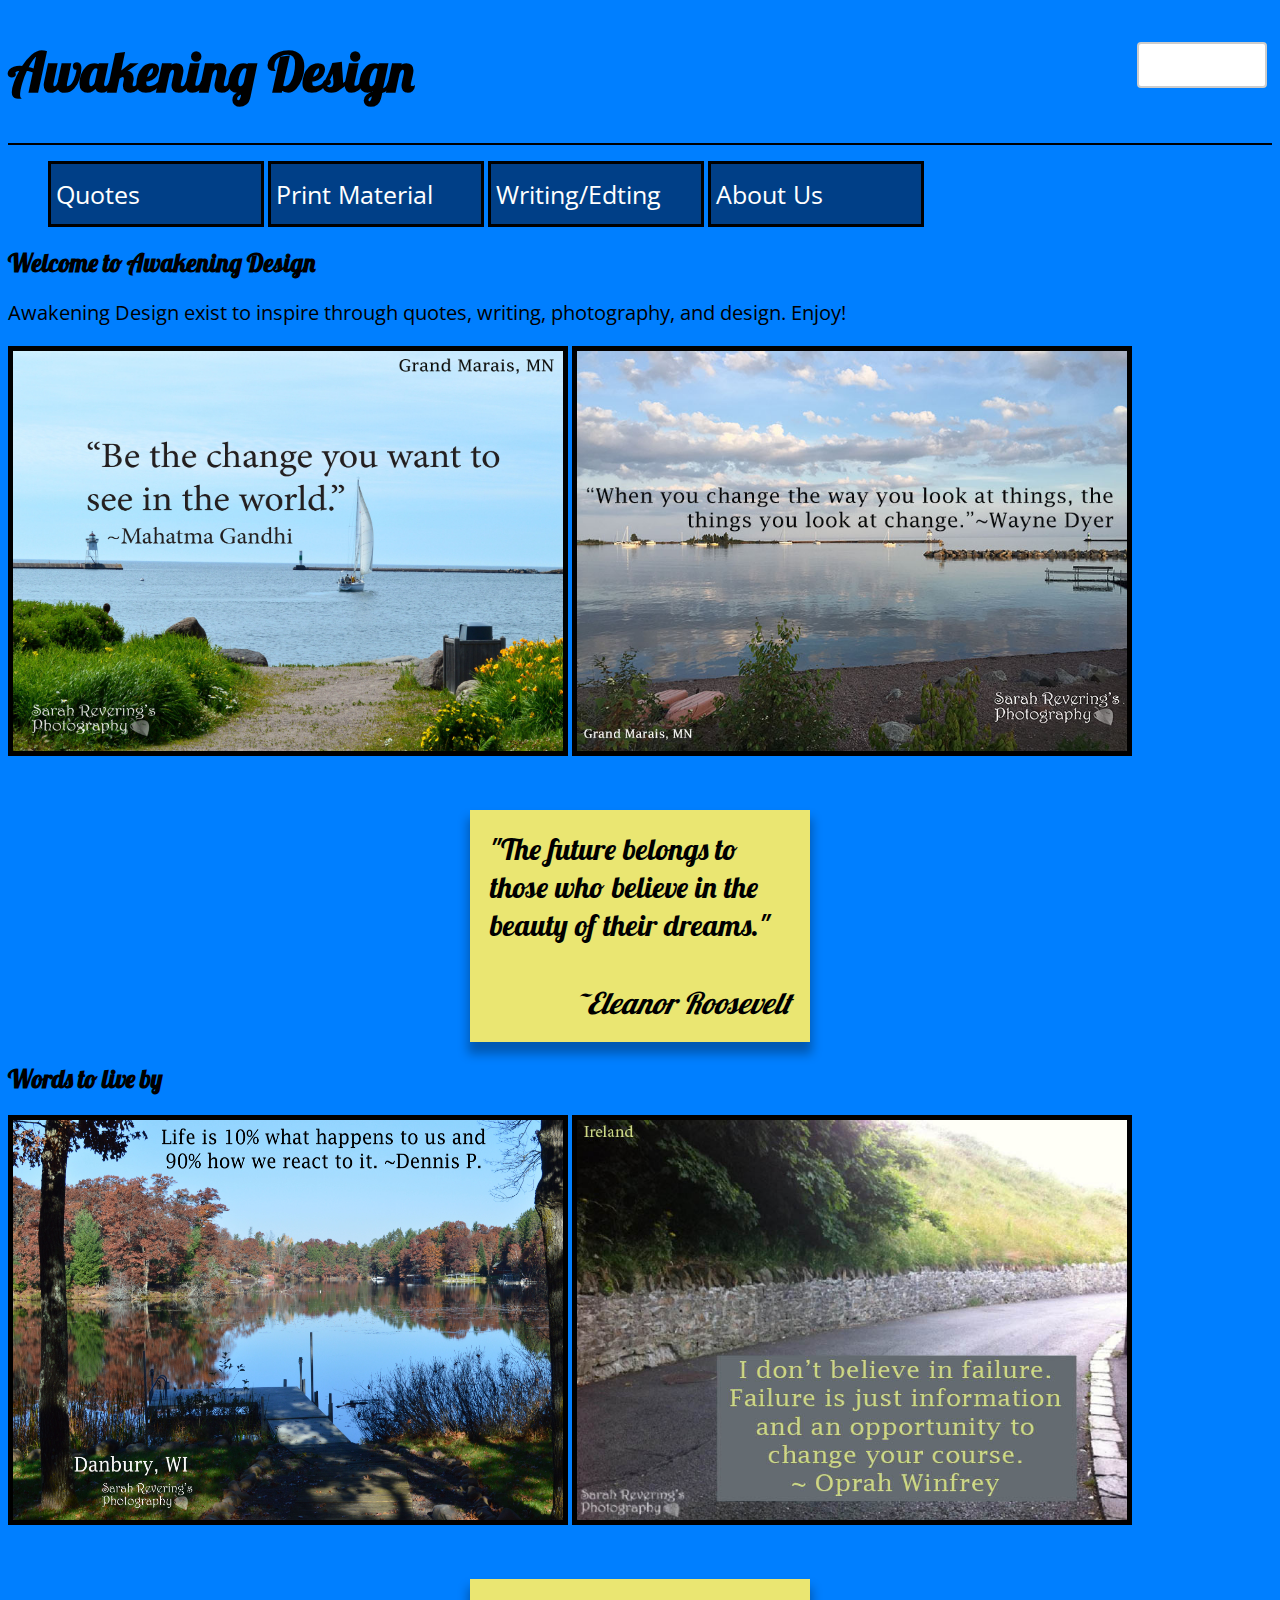
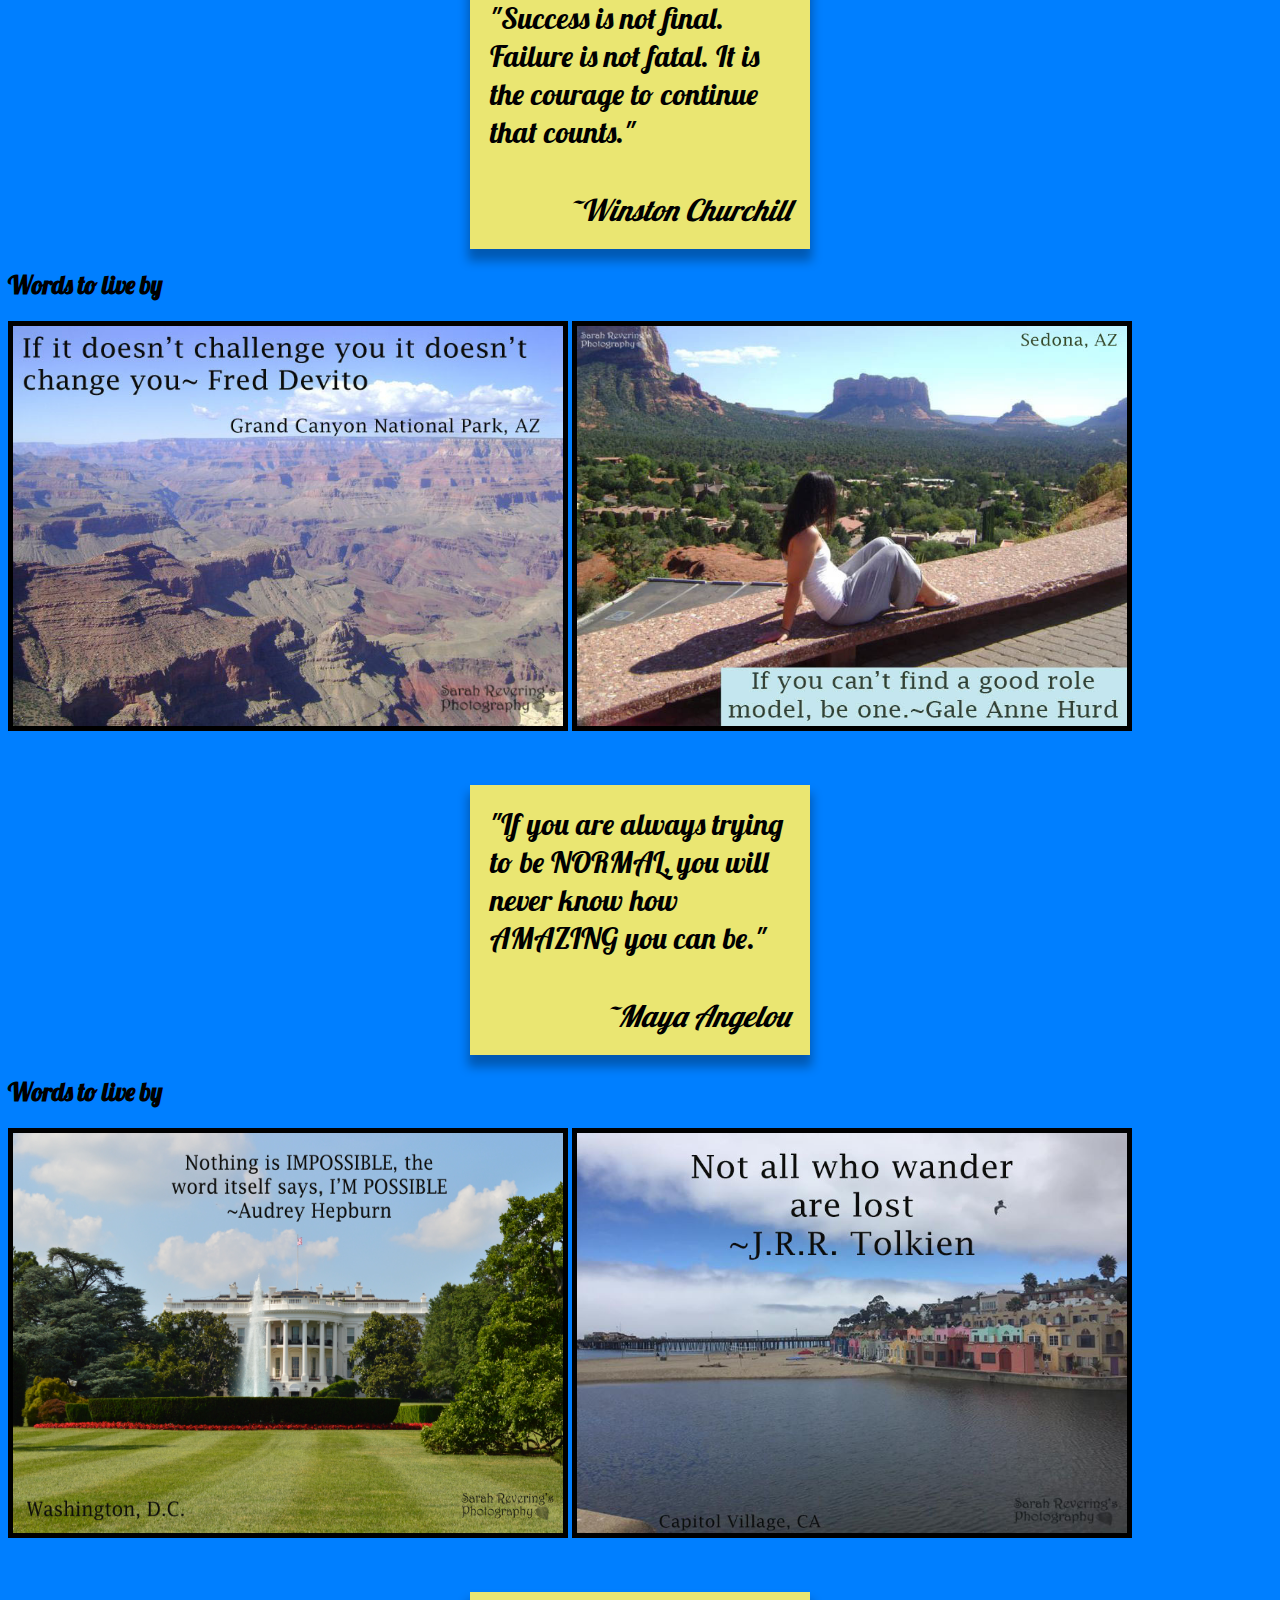
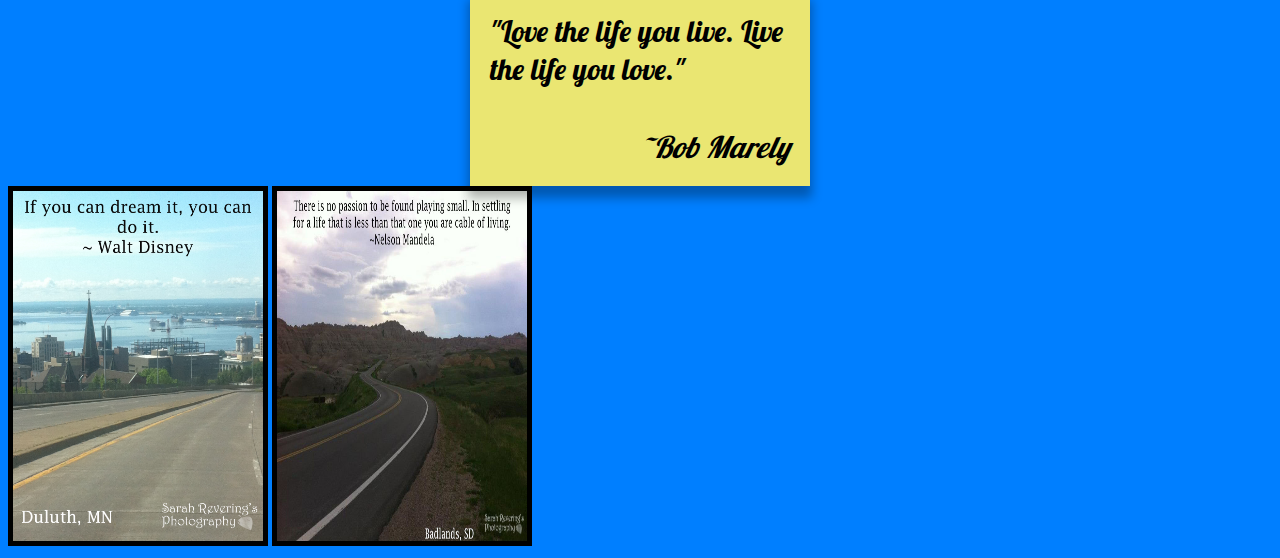
==== index.html @ 82f7c2b8 "added tipue search" ====
<!DOCTYPE html>

<html>
<head>
	<link type="text/css" rel="stylesheet" href="stylesheet.css">
	<link href="tipuesearch/tipuesearch.css" rel="stylesheet">
</head>

<form action="search.html">
<input type="text" name="q" id="tipue_search_input" autocomplete="off" required>
</form>

<!-- <input type="text" name="search" placeholder="Search.."> -->
<h1>Awakening Design</h1>
<hr>
<link href="https://fonts.googleapis.com/css?family=Lobster|Open+Sans" rel="stylesheet">
<body>

<div>
<ul>
	<li class="Quotes"><a href="Index.html">Quotes</a></li>
	<li class="Print Material"><a href="Print Material.html">Print Material</a></li>
	<li class="WritingEditing"><a href="WritingEditing.html">Writing/Edting</a></li>
	<li class="About Us"><a href="About Us.html">About Us</a></li>
</ul>
</div> 

<h2>Welcome to Awakening Design</h2>
<p>Awakening Design exist to inspire through quotes, writing, photography, and design. Enjoy!
</p>
<img src="picture1.jpg" alt="Quote1" height= "400" width= "550" border="5"/>
<img src="Picture2.jpg" alt="Quote2" height= "400" width= "550" border="5"/>
<div class="quote-container">
   <i class="pin"></i>
   <blockquote class="note yellow">
    "The future belongs to those who believe in the beauty of their dreams."
    <cite class="author">~Eleanor Roosevelt</cite>
  </blockquote>
</div>
<h2>Words to live by</h2>
<img src="picture3.jpg" alt="Quote3" height= "400" width= "550" border="5"/>
<img src="picture4.jpg" alt="Quote3" height= "400" width= "550" border="5"/>
<div class="quote-container">
   <i class="pin"></i>
   <blockquote class="note yellow">
    "Success is not final. Failure is not fatal. It is the courage to continue that counts."
    <cite class="author">~Winston Churchill</cite>
  </blockquote>
</div>
<h2>Words to live by</h2>
<img src="picture5.jpg" alt="Quote3" height= "400" width= "550" border="5"/>
<img src="picture6.jpg" alt="Quote3" height= "400" width= "550" border="5"/>
<div class="quote-container">
   <i class="pin"></i>
   <blockquote class="note yellow">
    "If you are always trying to be NORMAL, you will never know how AMAZING you can be."
    <cite class="author">~Maya Angelou</cite>
  </blockquote>
</div>
<h2>Words to live by</h2>
<img src="picture7.jpg" alt="Quote3" height= "400" width= "550" border="5"/>
<img src="picture8.jpg" alt="Quote3" height= "400" width= "550" border="5"/>
<div class="quote-container">
   <i class="pin"></i>
   <blockquote class="note yellow">
    "Love the life you live. Live the life you love."
    <cite class="author">~Bob Marely</cite>
  </blockquote>
</div>
<img src="aw115.jpg" alt="Duluth" height= "350" width= "250" border="5"/>
<img src="SD.jpg" alt="South Dakota" height= "350" width= "250" border="5"/>
</body>
</html>
---- stylesheet.css ----
body {
 	  color: #333333;
      background-color: #007FFF;
}
	
ul li {
	   line-height: 200%;
	   display: inline-block;
	   height: 50px;
	   width: 200px;
	   border: 3px solid #000000;
	   font-size: 25px;
	   font-family:'Open Sans', sans-serif; 
	   padding: 5px 5px 5px 5px;
	   background-color: #003F87;
}
h1 {
	font-family:'Lobster', cursive;
	font-size: 55px;
	font-weight: bold;
	color: #000000;
	padding-top: -100cm;
	padding-bottom: -100cm;
}

hr {
    display: block;
    margin-top: 1 em;
    margin-bottom: 1em;
    margin-left: auto;
    margin-right: auto;
    border-style: solid;
    border-width: 1px;
    color: #000000;
}

h2 {
	font-family:'Lobster', cursive;
	font-size: 25px;
	font-weight: bold;
	color: #000000;
	text-align: left;
}
p {
   width: 80%;
   font-size: 20px;
   font-family: 'Open Sans', sans-serif;
   color: #000000;
}
img {
     border-color: #000000; 
}
.quote-container {
  margin-top: 50px;
  position: relative;
}
.note {
  color: #000000;
  position: relative;
  width: 300px;
  margin: 0 auto;
  padding: 20px;
  font-family: 'Lobster', cursive;
  font-size: 30px;
  box-shadow: 0 10px 10px 2px rgba(0,0,0,0.3);
}
.note .author {
  display: block;
  margin: 40px 0 0 0;
  text-align: right;
}
.yellow {
  background: #eae672;
 
}
input[type=text] {
    width: 130px;
    box-sizing: border-box;
    border: 2px solid #ccc;
    border-radius: 4px;
    font-size: 16px;
    background-color: white;
    background-image: url('searchicon.png');
    background-position: 10px 10px;
    background-repeat: no-repeat;
    padding: 12px 20px 12px 40px;
    -webkit-transition: width 0.4s ease-in-out;
    transition: width 0.4s ease-in-out;
    float: right;
    position: relative;
    margin: 5px;
}

input[type=text]:focus {
    width: 100%;
}

/**Pseudo Class Selectors**/
a:link {
		color: white; 
		text-decoration: none;
}
a:visited {
		   color: white;
		   background: red;
}
a:hover {
		 color: white;
		 text-decoration: underline;
}		 
a:active {
		  color: white;
		  font-weight: bold;
}

#centerDoc a:link {
					color: white;
					text-decoration; underline;
}
#centerDoc a:hover {
					color: blue;
}
/**ID Selectors**/


#centerDoc {
			position: absolute;
			padding: 0 0 20px 20px; /**top right bottom left**/
			margin-top: 50px;
			margin-left: 235px;
			width: 80%;
}
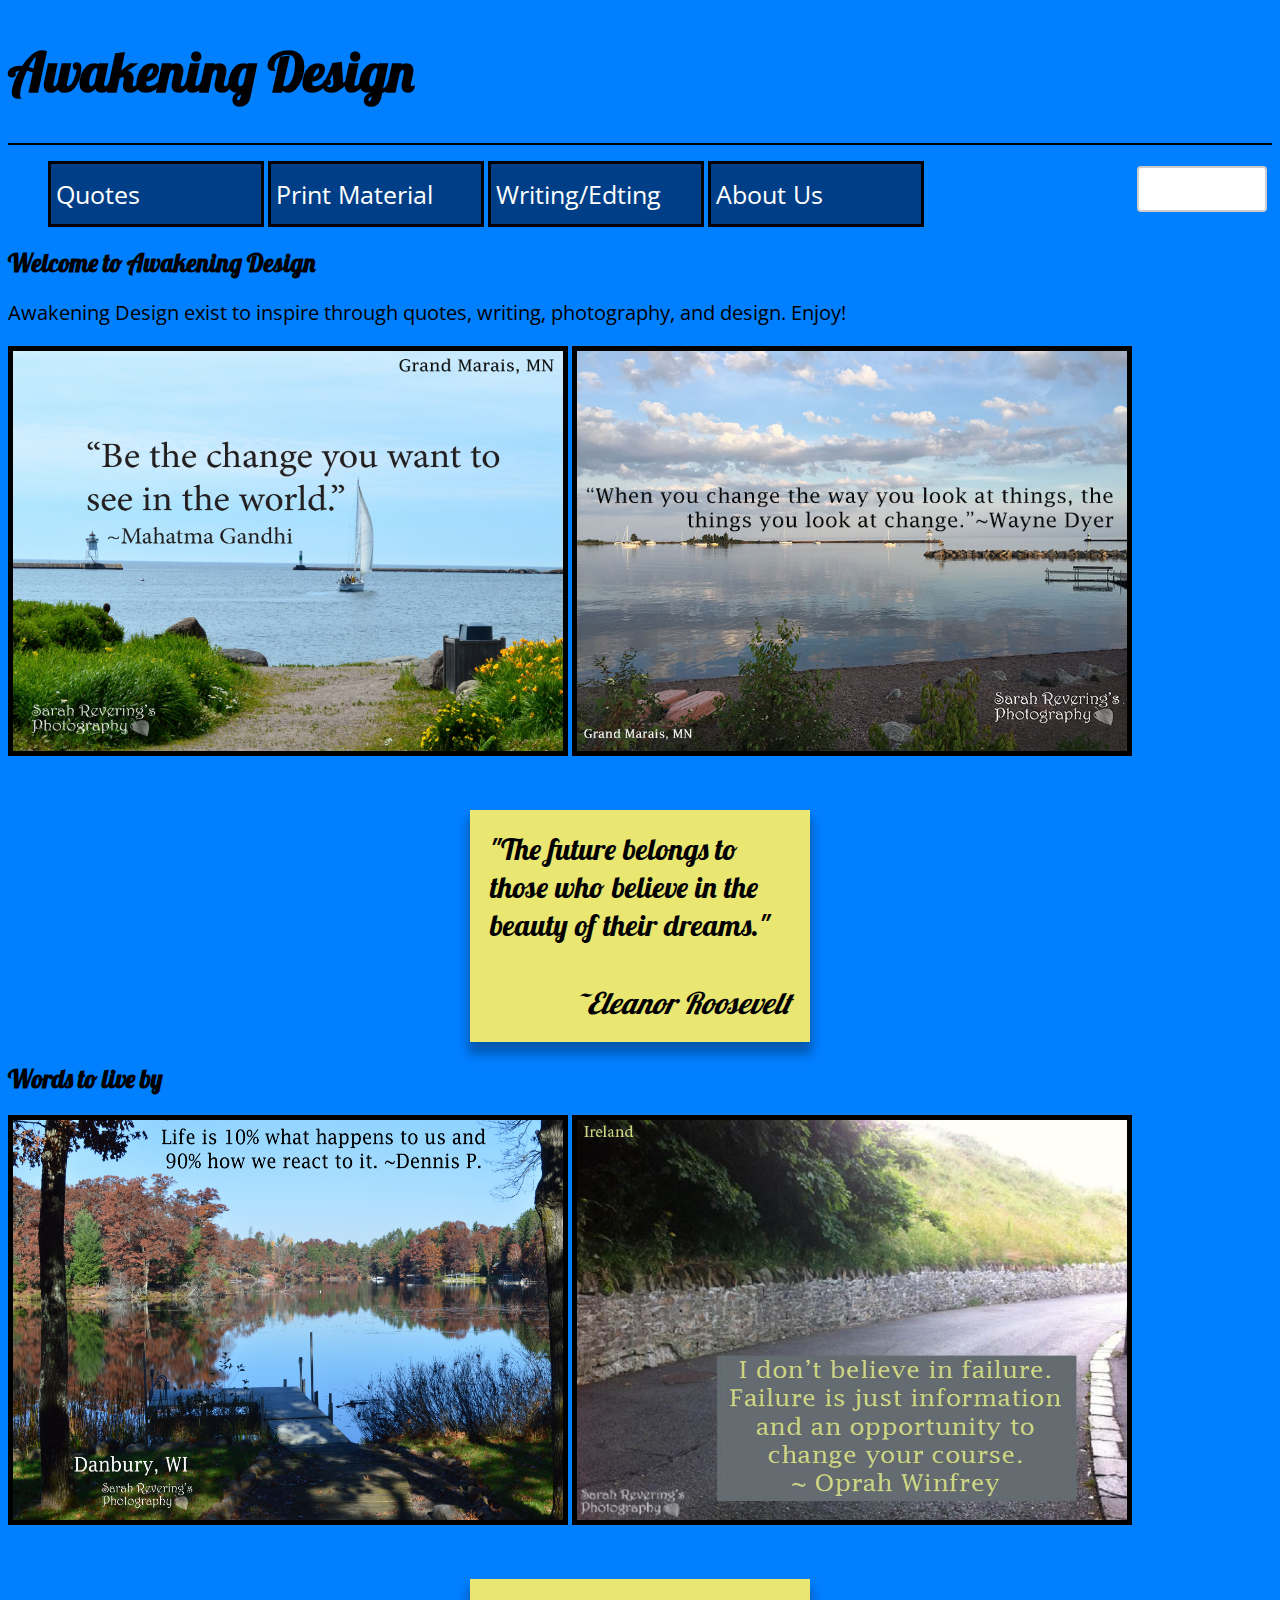
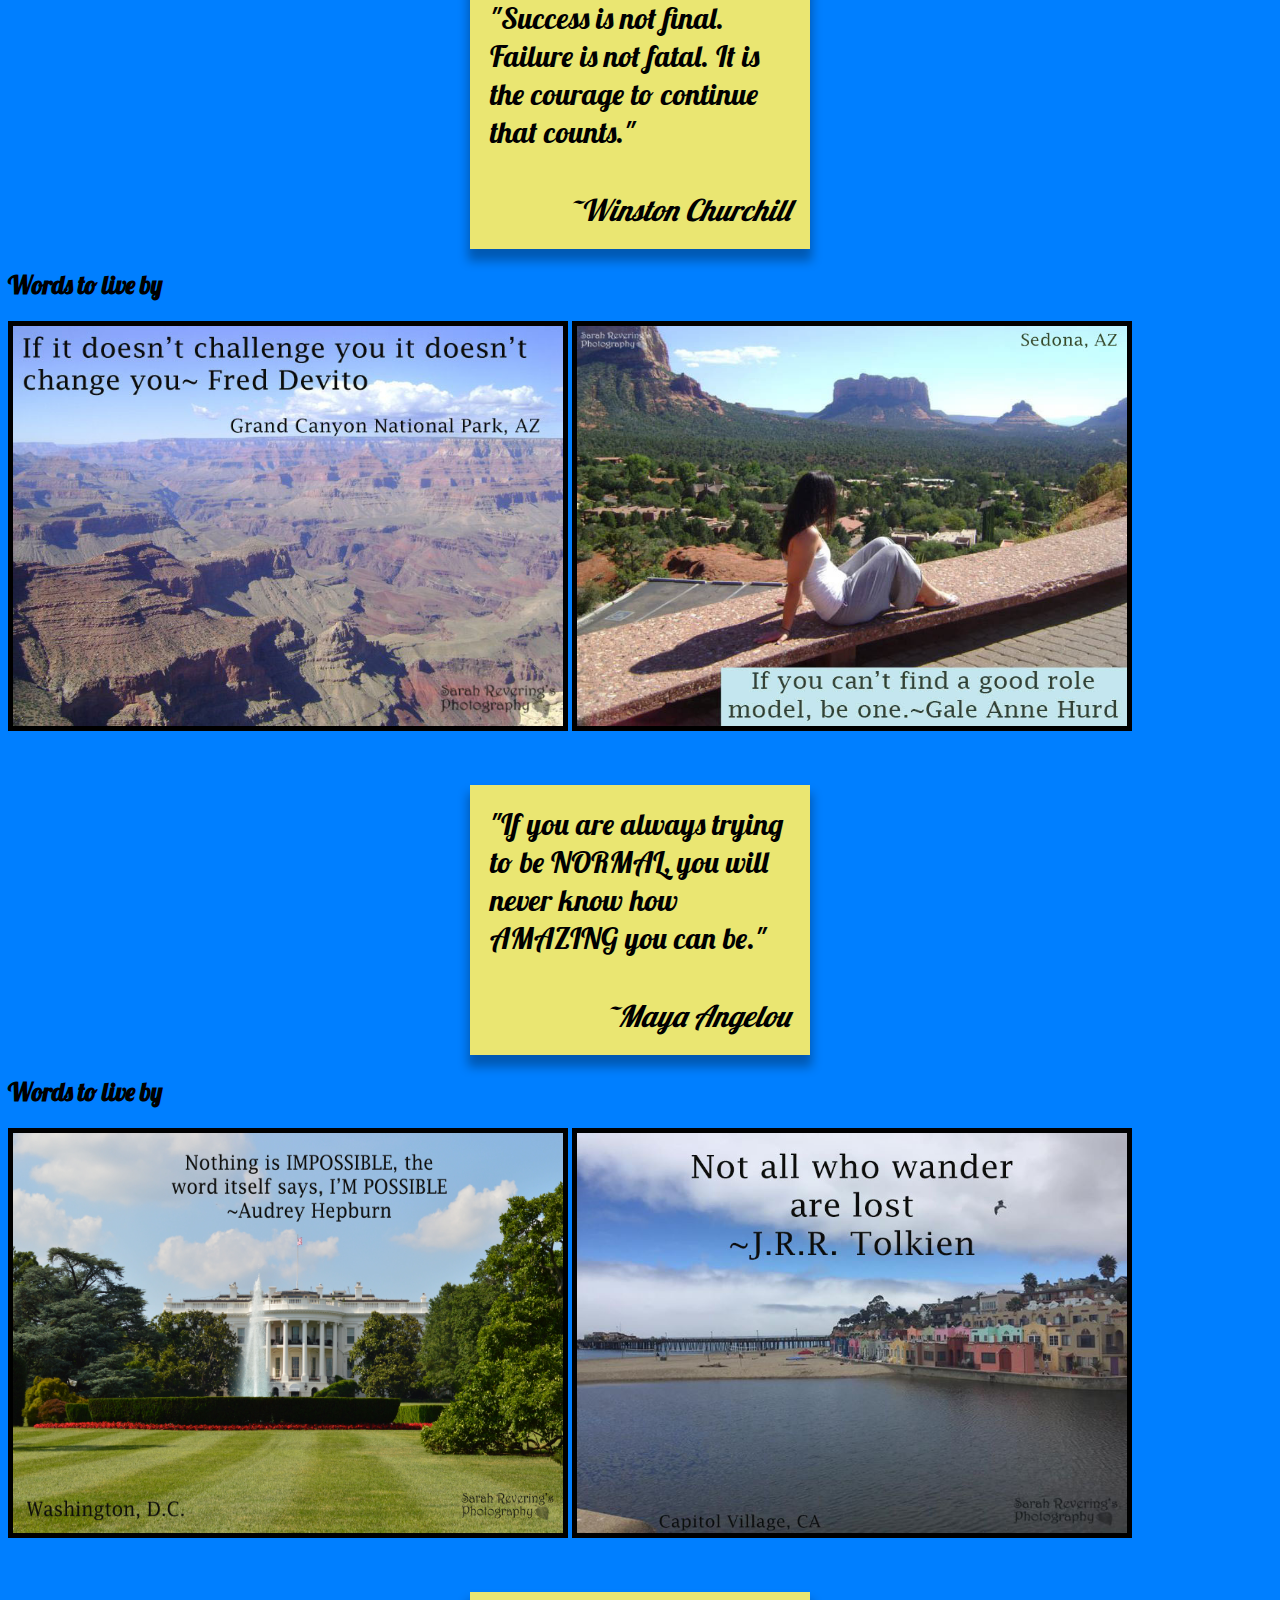
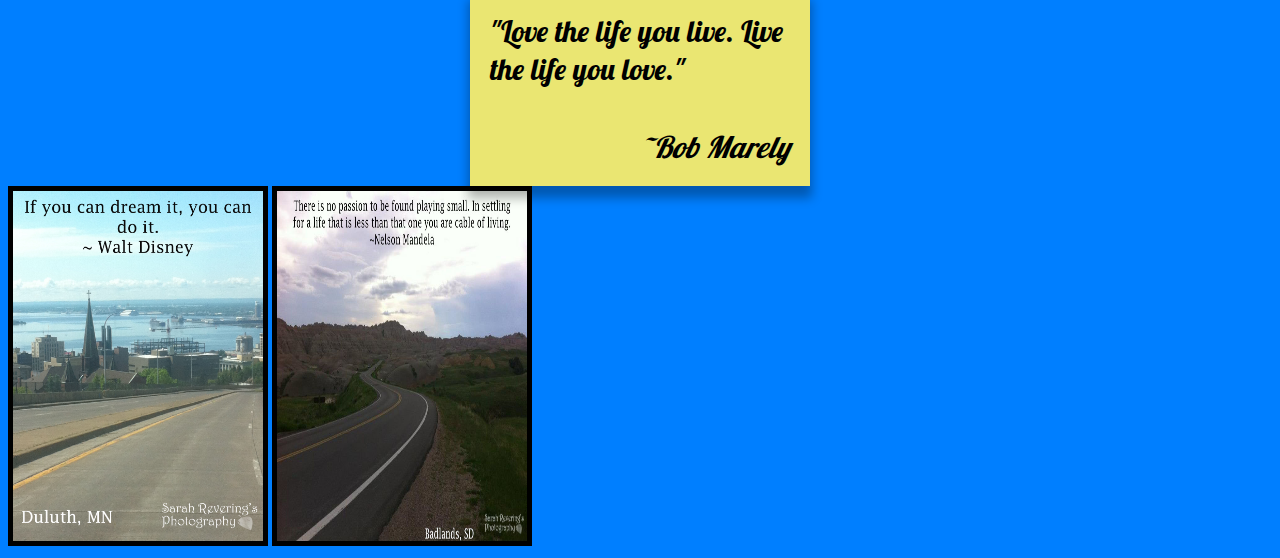
==== commit 6e3f6751: "added quote as alt text" ====
--- a/index.html
+++ b/index.html
@@ -3,19 +3,18 @@
 <html>
 <head>
 	<link type="text/css" rel="stylesheet" href="stylesheet.css">
+	<link href="https://fonts.googleapis.com/css?family=Lobster|Open+Sans" rel="stylesheet">
 	<link href="tipuesearch/tipuesearch.css" rel="stylesheet">
 </head>
+
+<!-- <input type="text" name="search" placeholder="Search.."> -->
+<body>
+<h1>Awakening Design</h1>
+<hr>
 
 <form action="search.html">
 <input type="text" name="q" id="tipue_search_input" autocomplete="off" required>
 </form>
-
-<!-- <input type="text" name="search" placeholder="Search.."> -->
-<h1>Awakening Design</h1>
-<hr>
-<link href="https://fonts.googleapis.com/css?family=Lobster|Open+Sans" rel="stylesheet">
-<body>
-
 <div>
 <ul>
 	<li class="Quotes"><a href="Index.html">Quotes</a></li>
@@ -28,7 +27,7 @@
 <h2>Welcome to Awakening Design</h2>
 <p>Awakening Design exist to inspire through quotes, writing, photography, and design. Enjoy!
 </p>
-<img src="picture1.jpg" alt="Quote1" height= "400" width= "550" border="5"/>
+<img src="picture1.jpg" alt="Be the change you want to see in the world. Mahatma Gandhi" height= "400" width= "550" border="5"/>
 <img src="Picture2.jpg" alt="Quote2" height= "400" width= "550" border="5"/>
 <div class="quote-container">
    <i class="pin"></i>
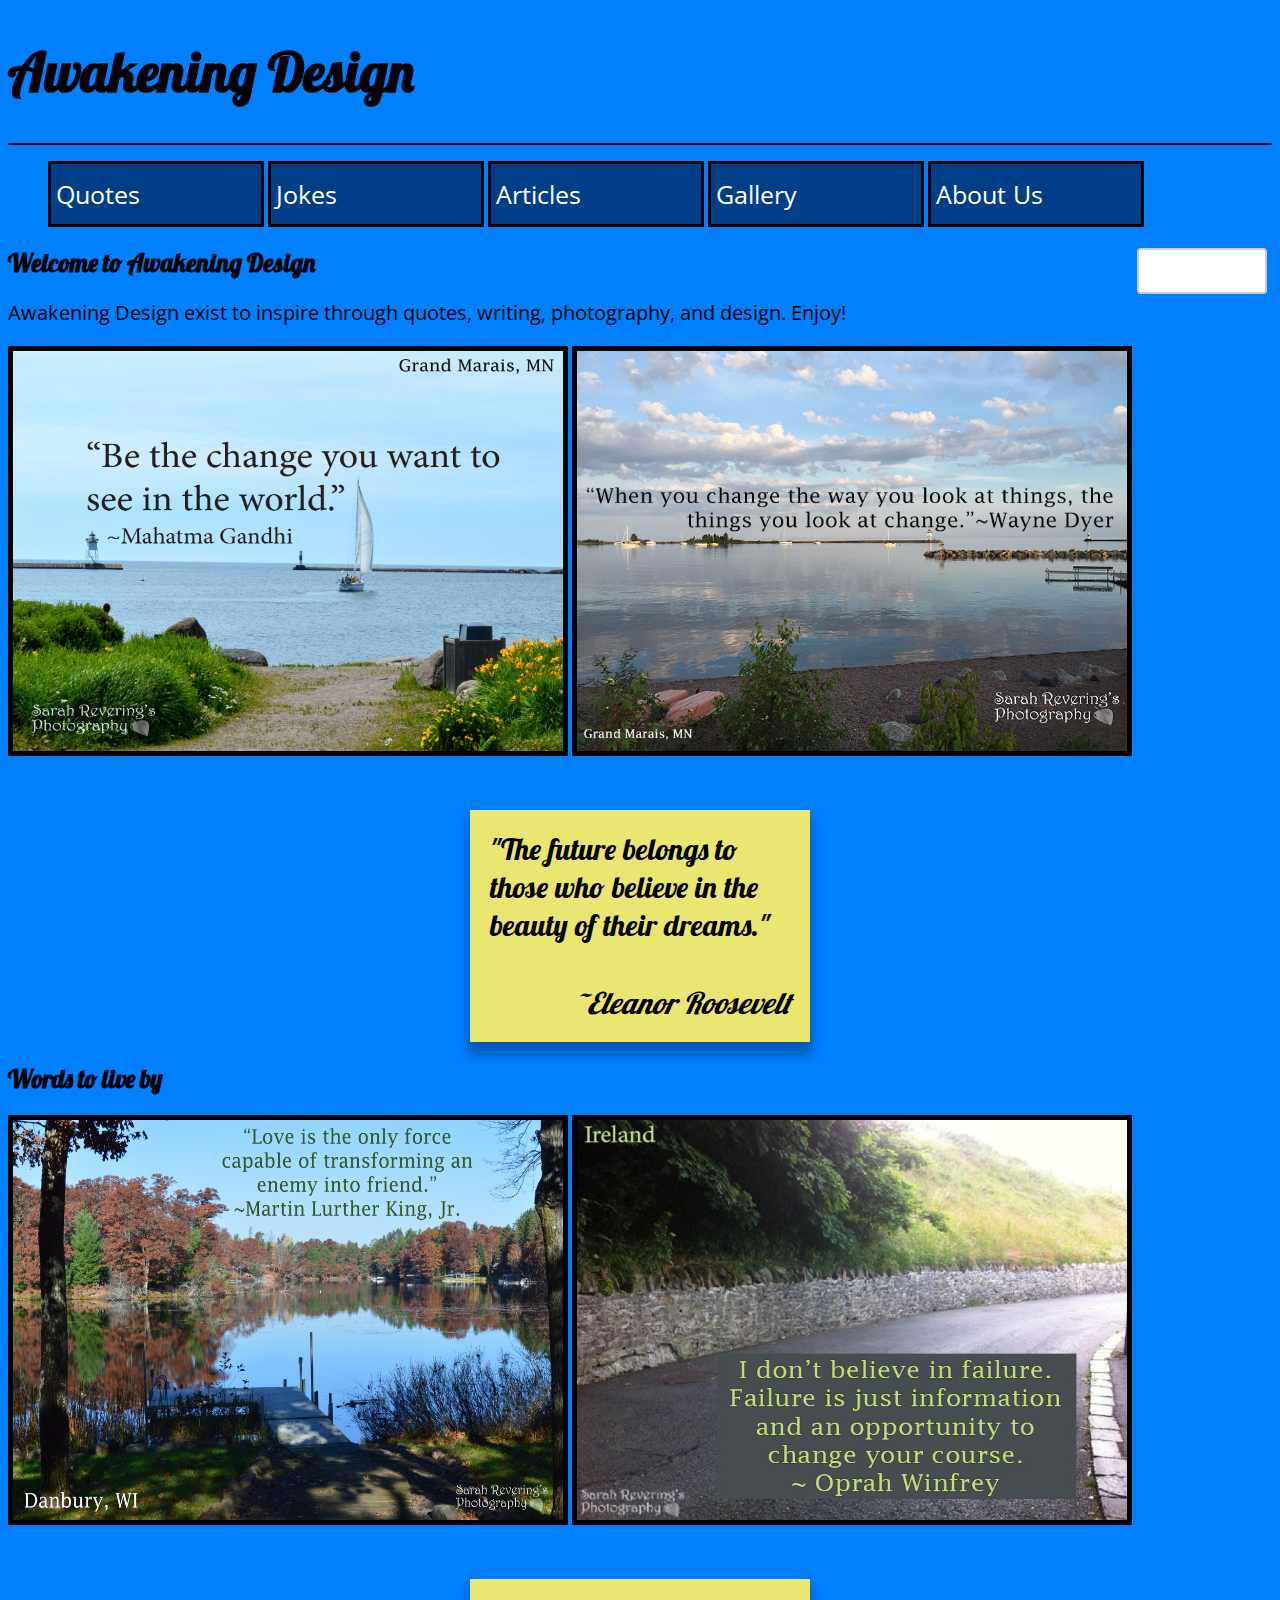
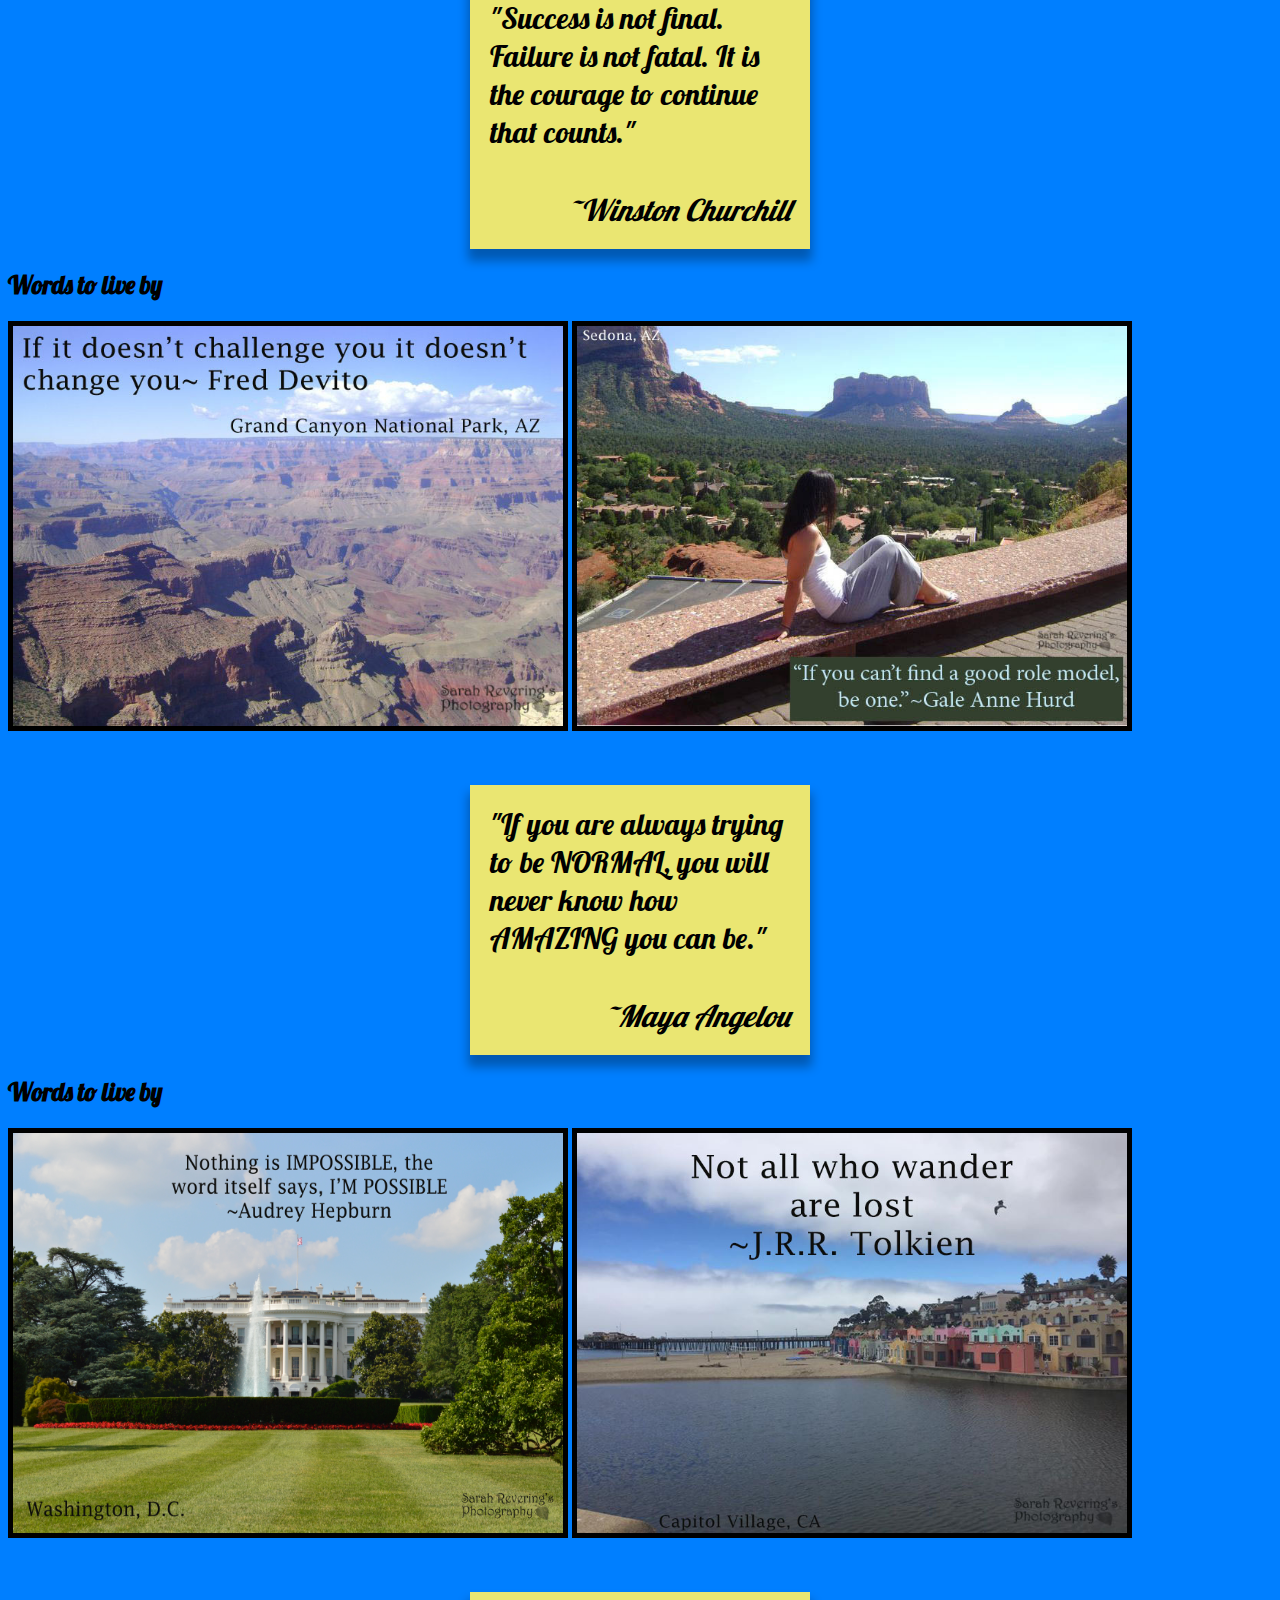
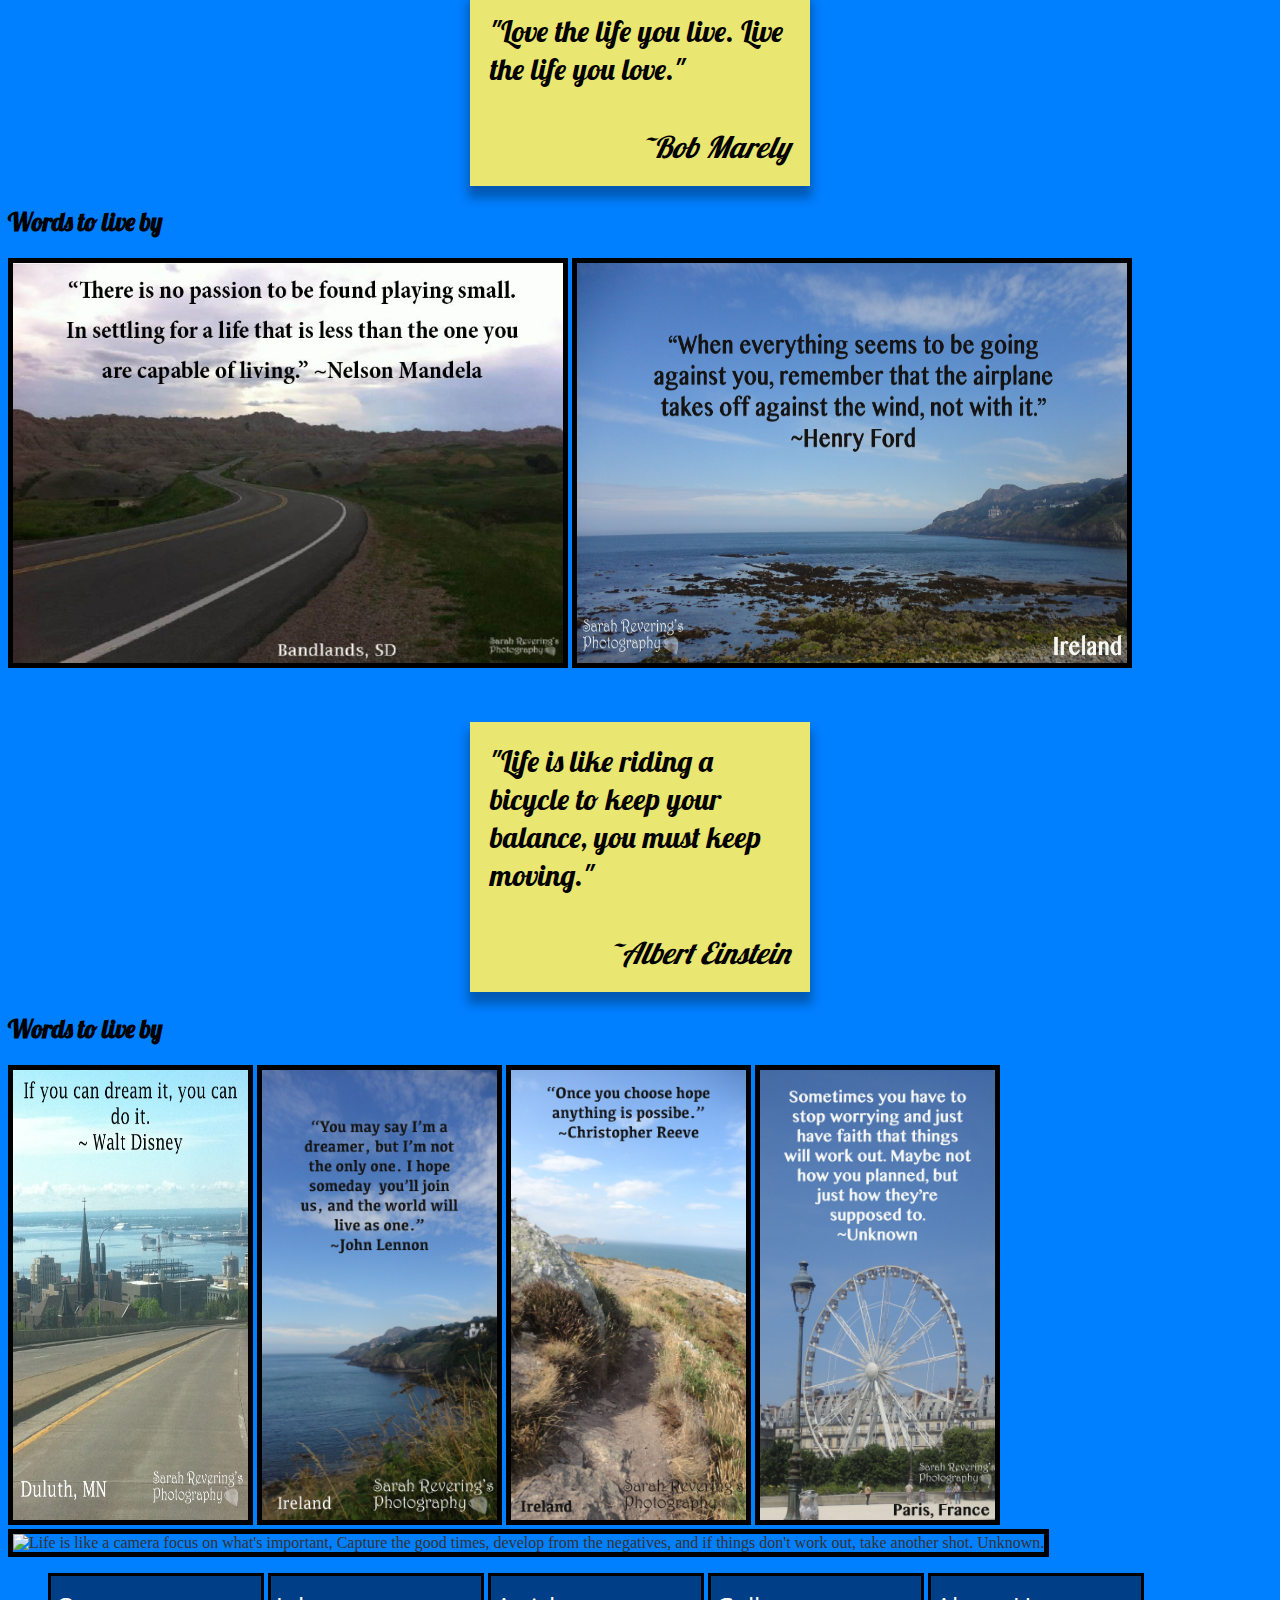
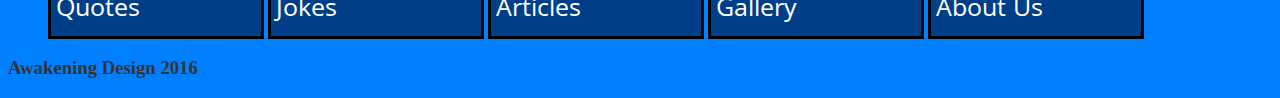
==== commit 1d7fb8ea: "update for class" ====
--- a/index.html
+++ b/index.html
@@ -12,23 +12,30 @@
 <h1>Awakening Design</h1>
 <hr>
 
+<div id="navbar">
+<div id="holder"> 
+  <ul>
+	<li><a href="Index.html" id="onlink">Quotes</a></li>
+	<li><a href="Jokes.html">Jokes</a></li>
+	<li><a href="WritingEditing.html">Articles</a></li>
+	<li><a href="Print Material.html">Gallery</a></li>
+	<li><a href="About Us.html">About Us</a></li>
+  </ul>
+</div>
+</div>
+ 
 <form action="search.html">
 <input type="text" name="q" id="tipue_search_input" autocomplete="off" required>
 </form>
-<div>
-<ul>
-	<li class="Quotes"><a href="Index.html">Quotes</a></li>
-	<li class="Print Material"><a href="Print Material.html">Print Material</a></li>
-	<li class="WritingEditing"><a href="WritingEditing.html">Writing/Edting</a></li>
-	<li class="About Us"><a href="About Us.html">About Us</a></li>
-</ul>
-</div> 
 
 <h2>Welcome to Awakening Design</h2>
 <p>Awakening Design exist to inspire through quotes, writing, photography, and design. Enjoy!
 </p>
+<div class="set1">
 <img src="picture1.jpg" alt="Be the change you want to see in the world. Mahatma Gandhi" height= "400" width= "550" border="5"/>
-<img src="Picture2.jpg" alt="Quote2" height= "400" width= "550" border="5"/>
+<img src="Picture2.jpg" alt="When you change the way you look at things, the things you look at change. Wayne Dyer" height= "400" width= "550" border="5"/>
+</div>
+
 <div class="quote-container">
    <i class="pin"></i>
    <blockquote class="note yellow">
@@ -36,9 +43,14 @@
     <cite class="author">~Eleanor Roosevelt</cite>
   </blockquote>
 </div>
+
 <h2>Words to live by</h2>
-<img src="picture3.jpg" alt="Quote3" height= "400" width= "550" border="5"/>
-<img src="picture4.jpg" alt="Quote3" height= "400" width= "550" border="5"/>
+
+<div class="set2">
+<img src="picture3.jpg" alt="Love is the only force capable fo transforming an enemy into a friend. Martin Luther King, Jr." height= "400" width= "550" border="5"/>
+<img src="picture4.jpg" alt="I don't believe in failure. Faliure is just information and an opportunity to change your course. Oprah Winfery." height= "400" width= "550" border="5"/>
+</div>
+
 <div class="quote-container">
    <i class="pin"></i>
    <blockquote class="note yellow">
@@ -46,9 +58,14 @@
     <cite class="author">~Winston Churchill</cite>
   </blockquote>
 </div>
+
 <h2>Words to live by</h2>
-<img src="picture5.jpg" alt="Quote3" height= "400" width= "550" border="5"/>
-<img src="picture6.jpg" alt="Quote3" height= "400" width= "550" border="5"/>
+
+<div class="set3">
+<img src="picture5.jpg" alt="If it doesn't challenge you it doesn't chang you. Fred Devito." height= "400" width= "550" border="5"/>
+<img src="picture6.jpg" alt="If you can't find a good role model, be one. Gale Anne Hurd." height= "400" width= "550" border="5"/>
+</div>
+
 <div class="quote-container">
    <i class="pin"></i>
    <blockquote class="note yellow">
@@ -56,9 +73,14 @@
     <cite class="author">~Maya Angelou</cite>
   </blockquote>
 </div>
+
 <h2>Words to live by</h2>
-<img src="picture7.jpg" alt="Quote3" height= "400" width= "550" border="5"/>
-<img src="picture8.jpg" alt="Quote3" height= "400" width= "550" border="5"/>
+
+<div class="set4">
+<img src="picture7.jpg" alt="Nothing is impossible, the word itself says, I'm possible. Audrey Hepburn." height= "400" width= "550" border="5"/>
+<img src="picture8.jpg" alt="Not all who warder ar lost. J.R.R. Tolkien." height= "400" width= "550" border="5"/>
+</div>
+
 <div class="quote-container">
    <i class="pin"></i>
    <blockquote class="note yellow">
@@ -66,8 +88,45 @@
     <cite class="author">~Bob Marely</cite>
   </blockquote>
 </div>
-<img src="aw115.jpg" alt="Duluth" height= "350" width= "250" border="5"/>
-<img src="SD.jpg" alt="South Dakota" height= "350" width= "250" border="5"/>
+
+<h2>Words to live by</h2>
+
+<div class="set5">
+<img src="picture9.jpg" alt="There is no passion to be found playing small. In settling for a life that is less than the one you cable of living. Nelson Mandela." height= "400" width= "550" border="5"/>
+<img src="picture10.jpg" alt="When everything seems to be going against you, remember that the airplaine takes off against the wind, not with it. Henry Ford." height= "400" width= "550" border="5"/>
+</div>
+
+<div class="quote-container">
+   <i class="pin"></i>
+   <blockquote class="note yellow">
+    "Life is like riding a bicycle to keep your balance, you must keep moving."
+    <cite class="author">~Albert Einstein</cite>
+  </blockquote>
+</div>
+
+<h2>Words to live by</h2>
+
+<div class="develop">
+<img src="aw115.jpg" alt="If you cand dream it, you can do it. Walt Disney." height= "450" width= "235" border="5"/>
+<img src="aw116.jpg" alt="You may say I'm a dreamer, but I'm not the only one. I hope someday you'll join us, and the world will live as one. John Lennon." height= "450" width= "235" border="5"/>
+<img src="aw117.jpg" alt="Once you choos hope anything is possible. Christopher Reeve." height= "450" width= "235" border="5"/>
+<img src="aw118.jpg" alt="Sometimes you have to stop worrying and just have faith that things will work out. Maybe not how you planned, just how they're supposed to be. Unknown." height= "450" width= "235" border="5"/>
+<img src="aw119.jpg" alt="Life is like a camera focus on what's important, Capture the good times, develop from the negatives, and if things don't work out, take another shot. Unknown." height= "450" width= "235" border="5"/>
+</div>
+
 </body>
 </html>
 
+<div id="navbar">
+<div id="holder"> 
+  <ul>
+	<li><a href="Index.html" id="onlink">Quotes</a></li>
+	<li><a href="Jokes.html">Jokes</a></li>
+	<li><a href="WritingEditing.html">Articles</a></li>
+	<li><a href="Print Material.html">Gallery</a></li>
+	<li><a href="About Us.html">About Us</a></li>
+  </ul>
+</div>
+</div>
+
+<h3> Awakening Design 2016</h3>